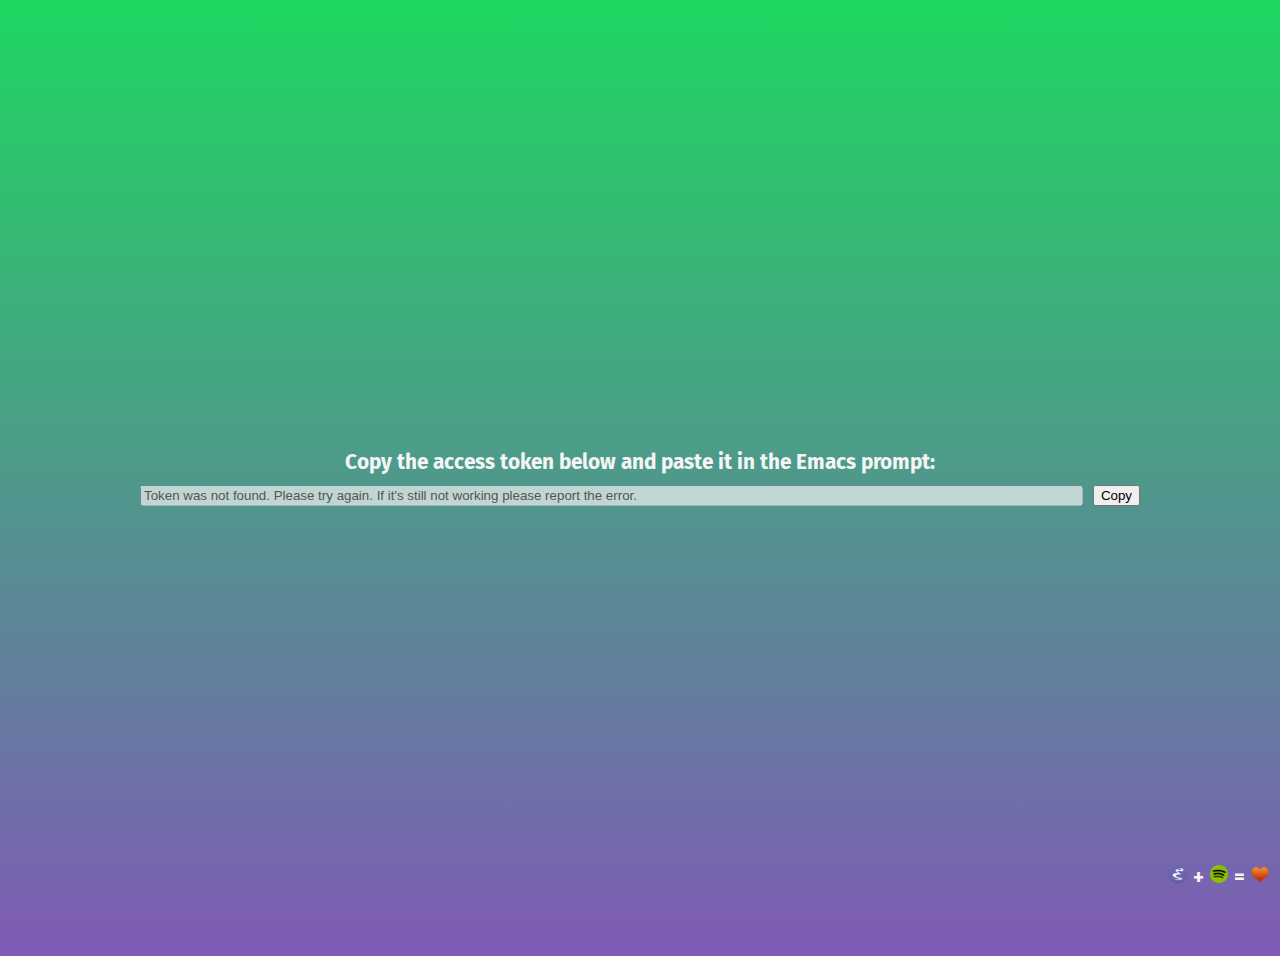
==== auth-server/index.html @ af3c9d7d "Reify authorization code flow and client credential flow" ====
<!doctype html>

<html>
  <head>
    <title>Counsel Spotify</title>
    <link rel="icon" href="emacs.png">
    <link rel="stylesheet" href="styles.css">
     <link href="https://fonts.googleapis.com/css2?family=Fira+Sans:wght@300;400&display=swap" rel="stylesheet">
  </head>

  <body>
    <div id="text">
      Copy the access token below and paste it in the Emacs prompt:
    </div>
    <div id="token-container">
      <input disabled id="token">
      <button id="copy">Copy</button>
    </div>

    <div id="footer">
      <img src="emacs.png" />
      +
      <img src="spotify.png" />
      =
      <img src="heart.png" /
    </div>
    <script type="application/javascript" src="scripts.js"></script>
  </body>
</html>
---- auth-server/styles.css ----
body {
  height: 100vh;
  display: flex;
  font-family: 'Fira Sans', sans-serif;
  font-size: 1.3rem;
  color: whitesmoke;
  font-weight: bold;
  flex-direction: column;
  justify-content: center;
  align-items: center;
  background: linear-gradient(180deg, #1ed760, #7f5ab6) no-repeat;
  padding: 20px;
}

#text {
  padding-bottom: 10px;
}

#token-container {
  display: flex;
  width: 100%;
  justify-content: center;
  max-width: 1000px;
}

#token {
  flex: 1;
  margin-right: 10px;
}

#footer {
  position: absolute;
  bottom: 10px;
  right: 10px;
}

img {
  width: 20px;
}
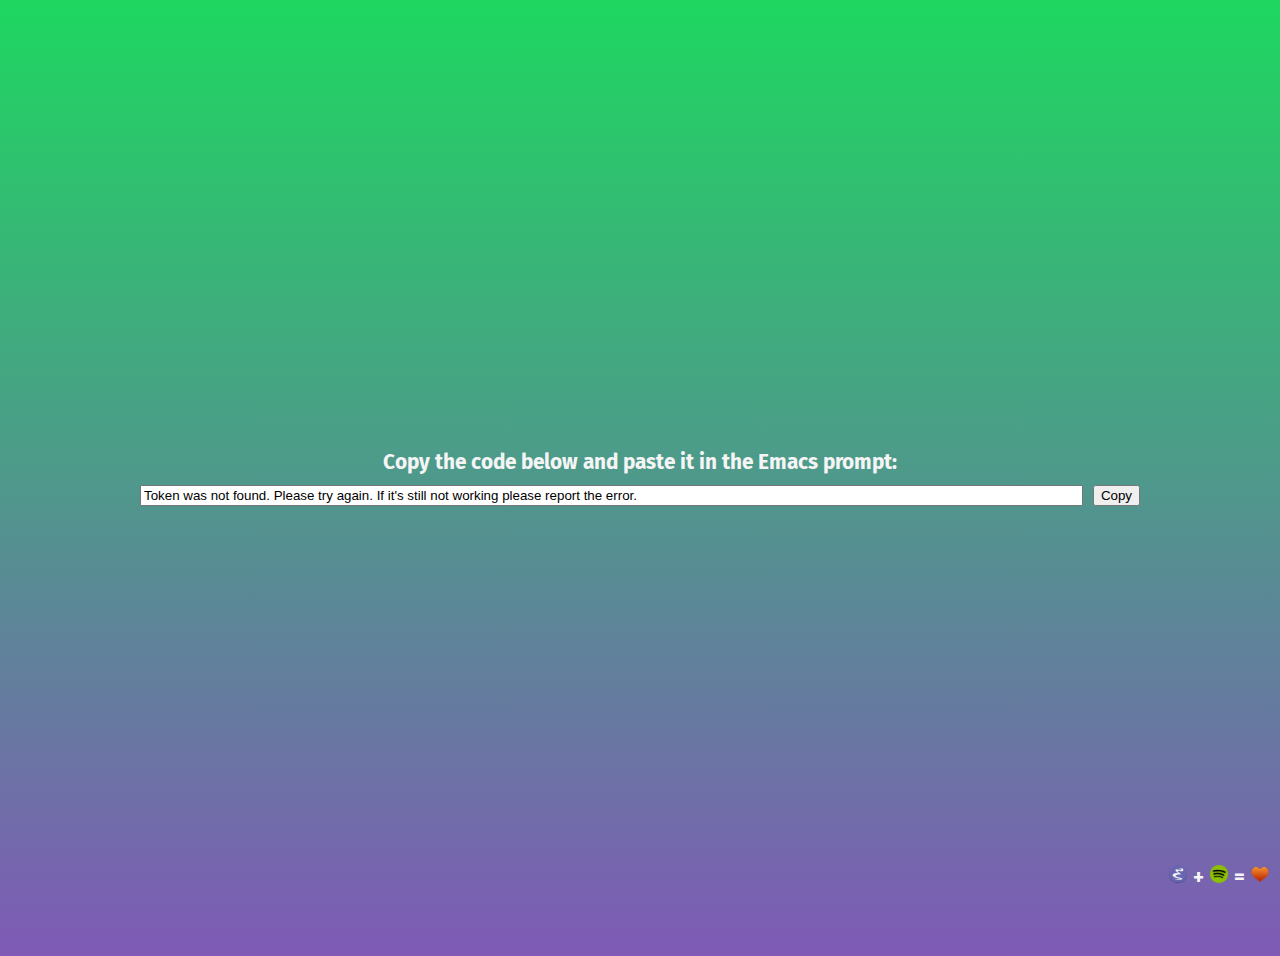
==== commit 9bea2b4c: "Add generic function to parse other Spotify responses" ====
--- a/auth-server/index.html
+++ b/auth-server/index.html
@@ -10,10 +10,10 @@
 
   <body>
     <div id="text">
-      Copy the access token below and paste it in the Emacs prompt:
+      Copy the code below and paste it in the Emacs prompt:
     </div>
     <div id="token-container">
-      <input disabled id="token">
+      <input id="token">
       <button id="copy">Copy</button>
     </div>
 
